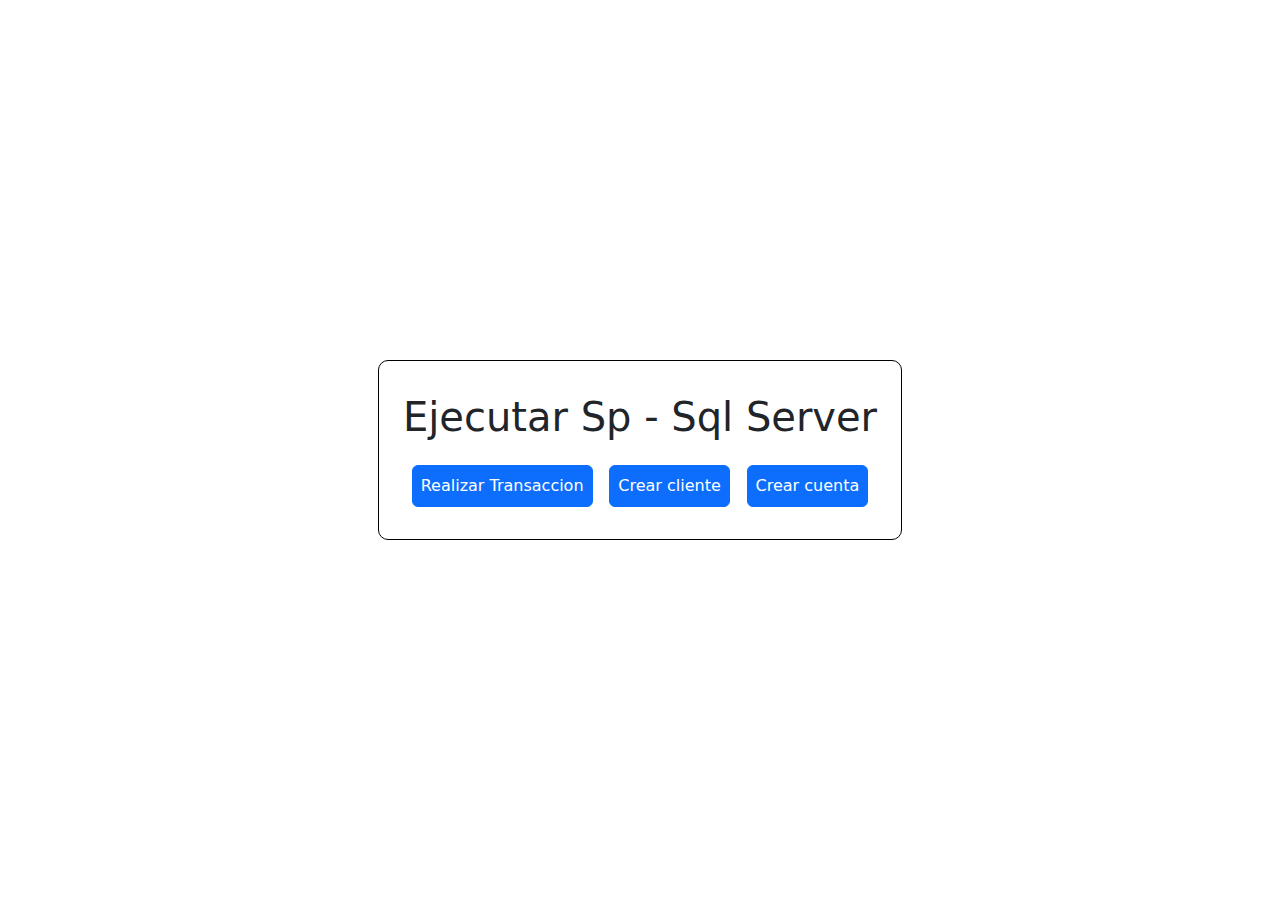
==== ejecutar-sp/index.html @ 3394f575 "inicializacion del proyecto" ====
<!DOCTYPE html>
<html lang="en">

<head>
    <meta charset="UTF-8">
    <meta name="viewport" content="width=device-width, initial-scale=1.0">
    <title>Ejecutar SP</title>
    <link rel="stylesheet" href="./css/style.css">
    <link href="https://cdn.jsdelivr.net/npm/bootstrap@5.3.3/dist/css/bootstrap.min.css" rel="stylesheet"
        integrity="sha384-QWTKZyjpPEjISv5WaRU9OFeRpok6YctnYmDr5pNlyT2bRjXh0JMhjY6hW+ALEwIH" crossorigin="anonymous">
</head>

<body class="d-flex container ">

    <div class="p-4 container-sp">
        <h1 class="p-0 py-2">Ejecutar Sp - Sql Server</h1>
        <div class="d-flex justify-content-evenly align-items-center flex-column flex-sm-row">
            <a class="btn btn-primary p-2 m-2" href="./html/sp_trans.html">Realizar Transaccion</a>
            <a class="btn btn-primary p-2 m-2" href="./html/crearCliente.html">Crear cliente</a>
            <a class="btn btn-primary p-2 m-2" href="./html/crearCuetan.html">Crear cuenta</a>
        </div>
    </div>

</body>
<script src="https://cdn.jsdelivr.net/npm/bootstrap@5.3.3/dist/js/bootstrap.bundle.min.js"
    integrity="sha384-YvpcrYf0tY3lHB60NNkmXc5s9fDVZLESaAA55NDzOxhy9GkcIdslK1eN7N6jIeHz"
    crossorigin="anonymous"></script>

</html>
---- ejecutar-sp/css/style.css ----
.container{
    width: 100%;
    height: 100vh;
    display: flex;
    justify-content: center;
    align-items: center;
}

.container-sp{
    border: 1px solid black;
    border-radius: 10px;
}

.container-form{
    width: 450px;
    border-radius: 10px;
    border: 1px solid;
    padding: 2rem;
}

.container-form-sp{
    width: 600px;
    border-radius: 10px;
    border: 1px solid;
}


@media only screen and (min-width: 600px) {
    .container-sp {
      display: flex; 
      flex-direction: column;
    }
  }
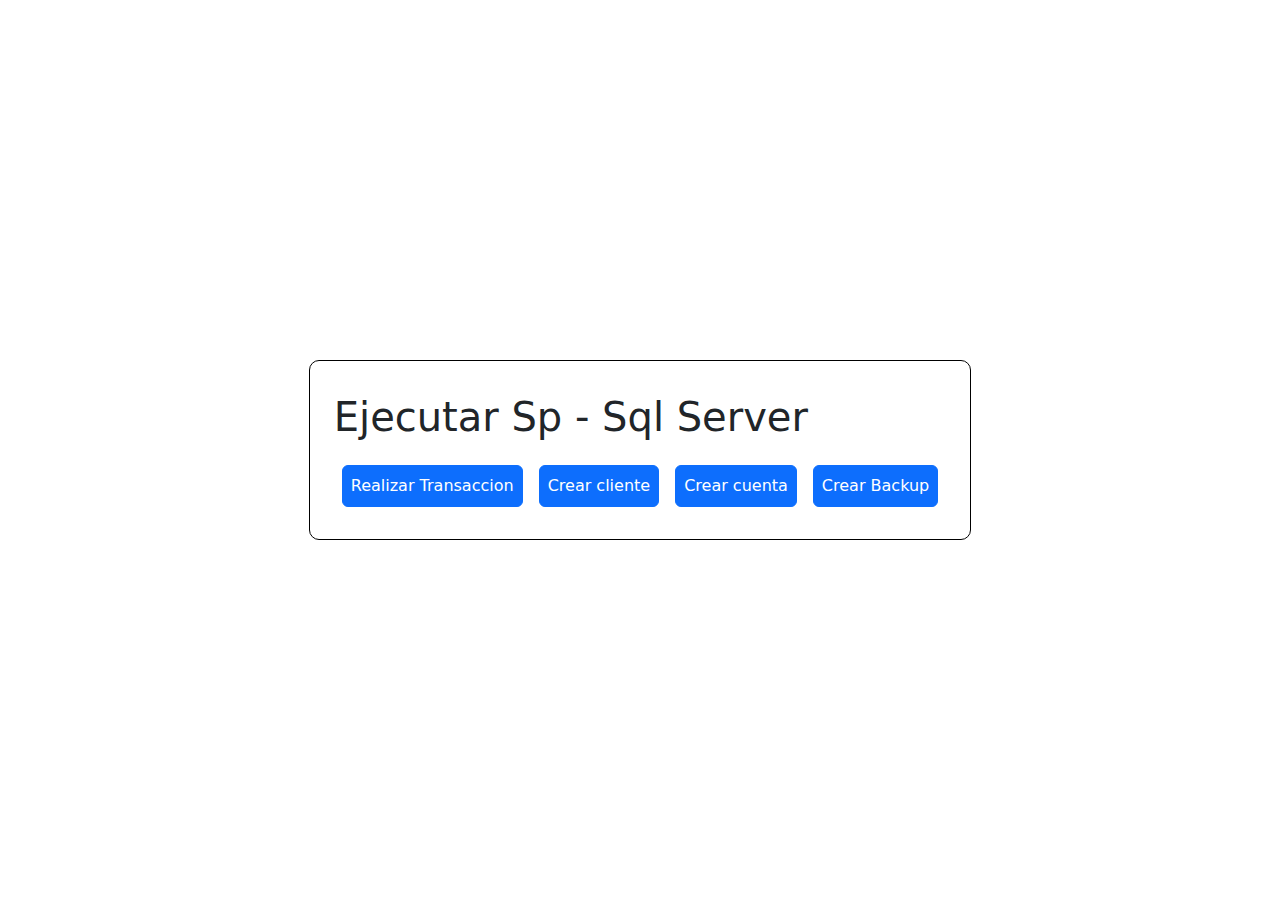
==== commit 5afa845a: "sp backup" ====
--- a/ejecutar-sp/index.html
+++ b/ejecutar-sp/index.html
@@ -18,6 +18,7 @@
             <a class="btn btn-primary p-2 m-2" href="./html/sp_trans.html">Realizar Transaccion</a>
             <a class="btn btn-primary p-2 m-2" href="./html/crearCliente.html">Crear cliente</a>
             <a class="btn btn-primary p-2 m-2" href="./html/crearCuetan.html">Crear cuenta</a>
+            <a class="btn btn-primary p-2 m-2" href="./html/backup.html">Crear Backup</a>
         </div>
     </div>
 
